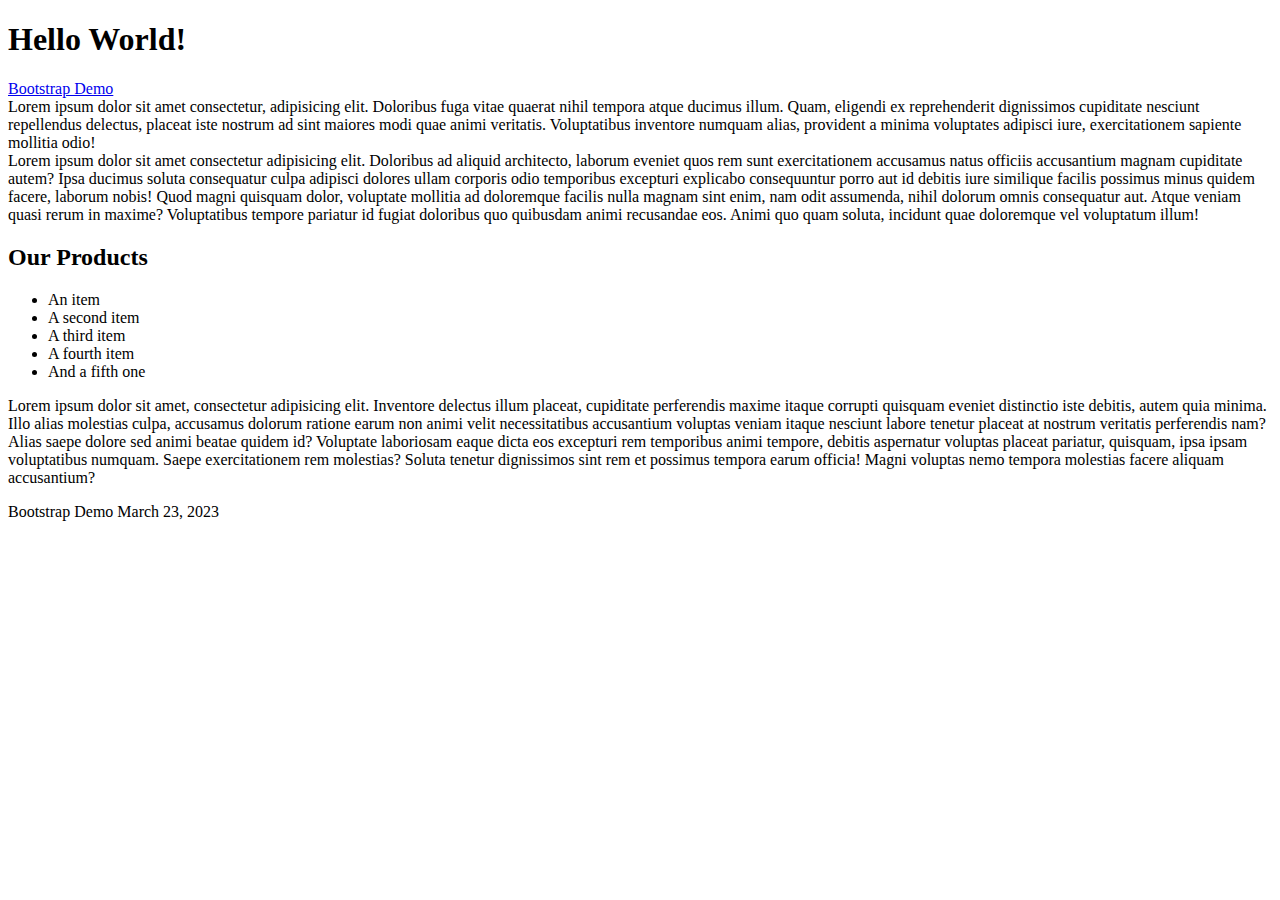
==== boot-strap-demo/index.html @ baeae7d6 "boot-strap-demo completed" ====
<!--CSS Week 1 - Day 004 -->
<!-- Boot Strap Demo  -->

<!-- TODO: if you have the word TODO at the begining of a comment it turns orange -->
<!-- Its really Cool TODO -->

<!DOCTYPE html>
<html lang="en">
  <head>
    <meta charset="UTF-8" />
    <meta http-equiv="X-UA-Compatible" content="IE=edge" />
    <meta name="viewport" content="width=device-width, initial-scale=1.0" />
    <title>Bootstrap Demo</title>
    <!-- Boot Strap reference link  "paste link into head of html"-->
    <link
      href="https://cdn.jsdelivr.net/npm/bootstrap@5.0.2/dist/css/bootstrap.min.css"
      rel="stylesheet"
      integrity="sha384-EVSTQN3/azprG1Anm3QDgpJLIm9Nao0Yz1ztcQTwFspd3yD65VohhpuuCOmLASjC"
      crossorigin="anonymous"
    />
  </head>
  <body>
    <!-- Header Section -->
    <header class="container-fluid bg-secondary text-white text-center p-5">
      <!-- Bootstrap has some automatic classes built in, like these color changes  -->
      <h1>Hello World!</h1>
    </header>
    <!-- Nav Section -->
    <!-- Coped Verbatum from the Boostrap Website-->
    <nav class="navbar navbar-light bg-light">
      <div class="container-fluid justify-content-center">
        <a class="navbar-brand" href="#">Bootstrap Demo</a>
      </div>
    </nav>
    <!-- Main Content Area -->
    <div class="container mt-3">
      <!-- mt-3 = "Margin Top 3" -->
      <div class="row">
        <!-- Bootstrap uses rows inside of containers -->
        <div class="col-lg-6">
          Lorem ipsum dolor sit amet consectetur, adipisicing elit. Doloribus
          fuga vitae quaerat nihil tempora atque ducimus illum. Quam, eligendi
          ex reprehenderit dignissimos cupiditate nesciunt repellendus delectus,
          placeat iste nostrum ad sint maiores modi quae animi veritatis.
          Voluptatibus inventore numquam alias, provident a minima voluptates
          adipisci iure, exercitationem sapiente mollitia odio!
        </div>
        <!-- col-lg-6, takes up half the screen -->
        <div class="col-lg-6">
          Lorem ipsum dolor sit amet consectetur adipisicing elit. Doloribus ad
          aliquid architecto, laborum eveniet quos rem sunt exercitationem
          accusamus natus officiis accusantium magnam cupiditate autem? Ipsa
          ducimus soluta consequatur culpa adipisci dolores ullam corporis odio
          temporibus excepturi explicabo consequuntur porro aut id debitis iure
          similique facilis possimus minus quidem facere, laborum nobis! Quod
          magni quisquam dolor, voluptate mollitia ad doloremque facilis nulla
          magnam sint enim, nam odit assumenda, nihil dolorum omnis consequatur
          aut. Atque veniam quasi rerum in maxime? Voluptatibus tempore pariatur
          id fugiat doloribus quo quibusdam animi recusandae eos. Animi quo quam
          soluta, incidunt quae doloremque vel voluptatum illum!
        </div>
        <!-- Bootstrap has a total of 12 columns to work with -->
      </div>
    </div>
    <!-- List Group spanning 4 columns and normal text spanning 8 columns-->
    <div class="container mt-3">
      <h2 class="text-center">Our Products</h2>
      <div class="row">
        <div class="col-lg-4">
          <!-- TODO: List Group Here -->
          <ul class="list-group">
            <li class="list-group-item">An item</li>
            <li class="list-group-item">A second item</li>
            <li class="list-group-item">A third item</li>
            <li class="list-group-item">A fourth item</li>
            <li class="list-group-item">And a fifth one</li>
          </ul>
        </div>
        <div class="col-lg-8">
          <!-- TODO: Text Content Here -->
          <p>
            Lorem ipsum dolor sit amet, consectetur adipisicing elit. Inventore
            delectus illum placeat, cupiditate perferendis maxime itaque
            corrupti quisquam eveniet distinctio iste debitis, autem quia
            minima. Illo alias molestias culpa, accusamus dolorum ratione earum
            non animi velit necessitatibus accusantium voluptas veniam itaque
            nesciunt labore tenetur placeat at nostrum veritatis perferendis
            nam? Alias saepe dolore sed animi beatae quidem id? Voluptate
            laboriosam eaque dicta eos excepturi rem temporibus animi tempore,
            debitis aspernatur voluptas placeat pariatur, quisquam, ipsa ipsam
            voluptatibus numquam. Saepe exercitationem rem molestias? Soluta
            tenetur dignissimos sint rem et possimus tempora earum officia!
            Magni voluptas nemo tempora molestias facere aliquam accusantium?
          </p>
        </div>
      </div>
    </div>
    <!-- Footer -->
    <footer class="container-fluid text-center p-3 bg-success mt-auto">
      Bootstrap Demo March 23, 2023
    </footer>

    <!-- Bootstrap Javascript "last script to be accessed by website - LAST THING IN BODY OF HTML" -->
    <script
      src="https://cdn.jsdelivr.net/npm/bootstrap@5.0.2/dist/js/bootstrap.bundle.min.js"
      integrity="sha384-MrcW6ZMFYlzcLA8Nl+NtUVF0sA7MsXsP1UyJoMp4YLEuNSfAP+JcXn/tWtIaxVXM"
      crossorigin="anonymous"
    ></script>
  </body>
</html>
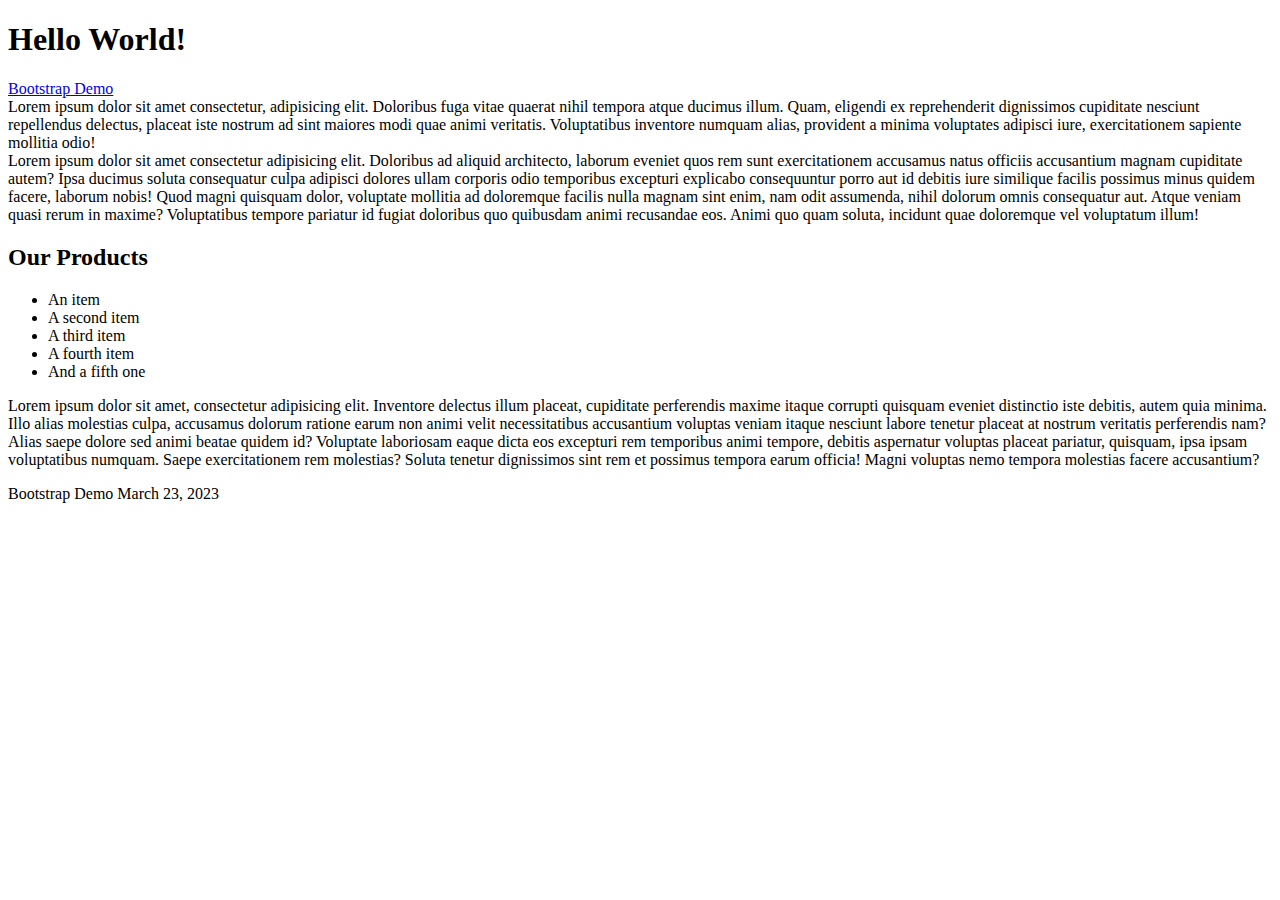
==== commit 389b3001: "end of day 004" ====
--- a/boot-strap-demo/index.html
+++ b/boot-strap-demo/index.html
@@ -90,7 +90,7 @@
             debitis aspernatur voluptas placeat pariatur, quisquam, ipsa ipsam
             voluptatibus numquam. Saepe exercitationem rem molestias? Soluta
             tenetur dignissimos sint rem et possimus tempora earum officia!
-            Magni voluptas nemo tempora molestias facere aliquam accusantium?
+            Magni voluptas nemo tempora molestias facere accusantium?
           </p>
         </div>
       </div>
